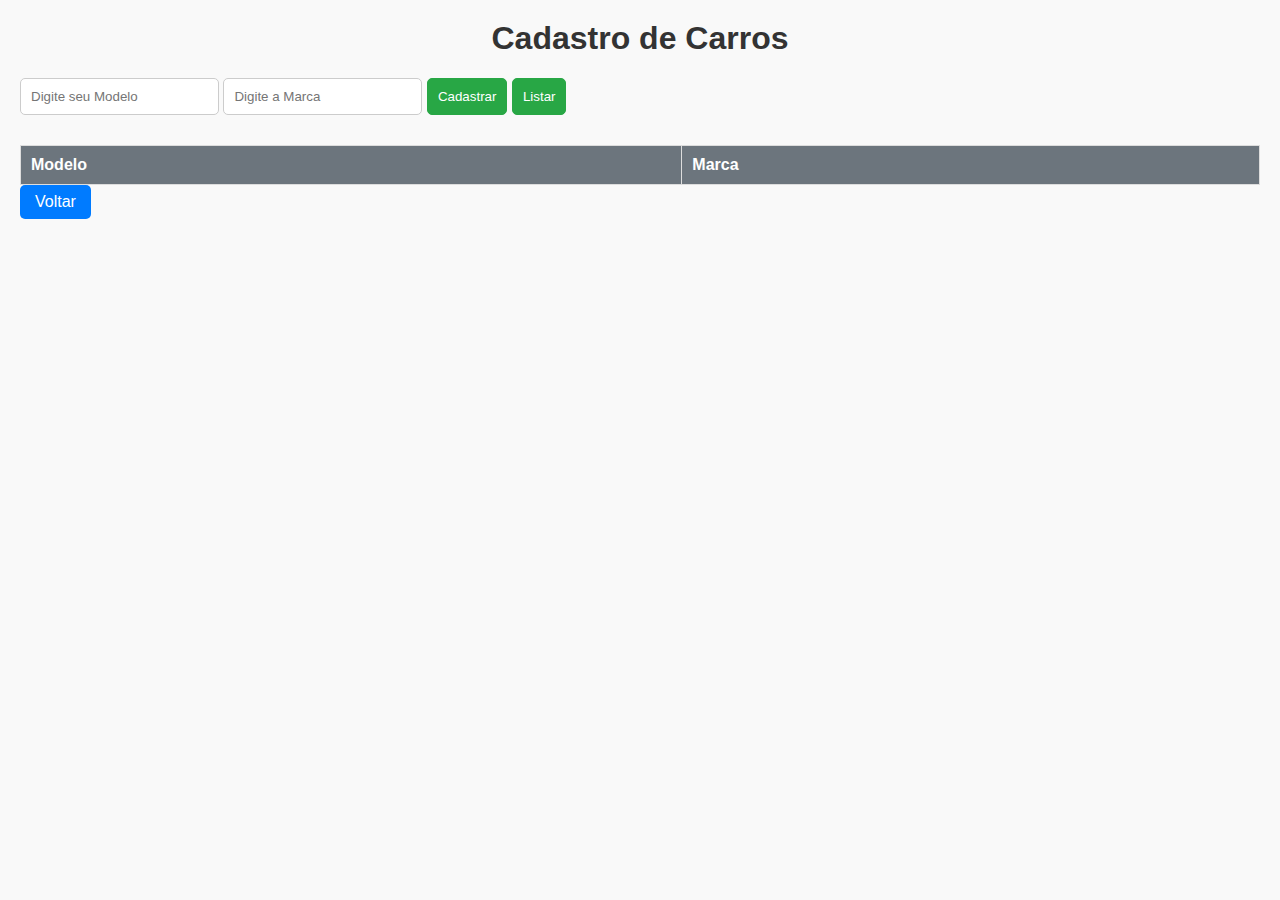
==== carpage.html @ 716ebdf5 "first commit" ====
<html>
  <head>
    <title>UTFPR-Orientação Objetos</title>
    <meta charset="UTF-8" />
    <link rel="stylesheet" href="style.css" />
  </head>
  <body>
    <h1>Cadastro de Carros</h1>

    <input id="iptModel" type="text" placeholder="Digite seu Modelo" />
    <input id="iptBrand" type="text" placeholder="Digite a Marca" />
    <input id="btnSave" type="button" value="Cadastrar" />
    <input id="btnList" type="button" value="Listar" />

    <p id="pgrModel"></p>
    <p id="pgrBrand"></p>

    <table>
      <th>Modelo</th>
      <th>Marca</th>
      <tbody id="tblCar"></tbody>
    </table>

    <a href="/index.html">Voltar</a>
    <script src="src/index.ts"></script>
  </body>
</html>
---- style.css ----
body {
    font-family: Arial, sans-serif;
    margin: 20px;
    background-color: #f9f9f9;
  }
  
  a {
    text-decoration: none;
    display: inline-block;
    margin-bottom: 20px;
    background-color: #007bff;
    color: white;
    padding: 8px 15px;
    border-radius: 5px;
    transition: background-color 0.3s;
  }
  
  a:hover {
    background-color: #0056b3;
  }
  
  h1 {
    color: #333;
    text-align: center;
  }
  
  form {
    display: flex;
    flex-direction: column;
    gap: 10px;
    max-width: 300px;
    margin: auto;
  }
  
  input[type="text"],
  input[type="number"],
  input[type="submit"],
  input[type="button"],
  select {
    padding: 10px;
    border: 1px solid #ccc;
    border-radius: 5px;
    margin-bottom: 10px;
  }
  
  input[type="submit"],
  input[type="button"]{
    background-color: #28a745;
    color: white;
    border-color: #28a745;
    cursor: pointer;
  }
  
  input[type="submit"],input[type="button"]:hover {
    background-color: #218838;
    border-color: #1e7e34;
  }
  
  button {
    background-color: #dc3545;
    color: white;
    border: none;
    padding: 10px;
    font-size: 16px;
    cursor: pointer;
    border-radius: 50%;
    width: 40px;
    height: 40px;
    text-align: center;
  }
  
  button:hover {
    background-color: #c82333;
  }
  
  table {
    width: 100%;
    border-collapse: collapse;
    margin-top: 20px;
  }
  
  table,
  th,
  td {
    border: 1px solid #ddd;
  }
  
  th {
    background-color: #6c757d;
    color: white;
    padding: 10px;
    text-align: left;
  }
  
  td {
    padding: 8px;
    text-align: left;
  }
  
  td.actions {
    display: flex;
    justify-content: center; /* Alinha horizontalmente */
    align-items: center; /
  }
  
  tr:nth-child(even) {
    background-color: #f2f2f2;
  }
  
  tr:hover {
    background-color: #ddd;
  }
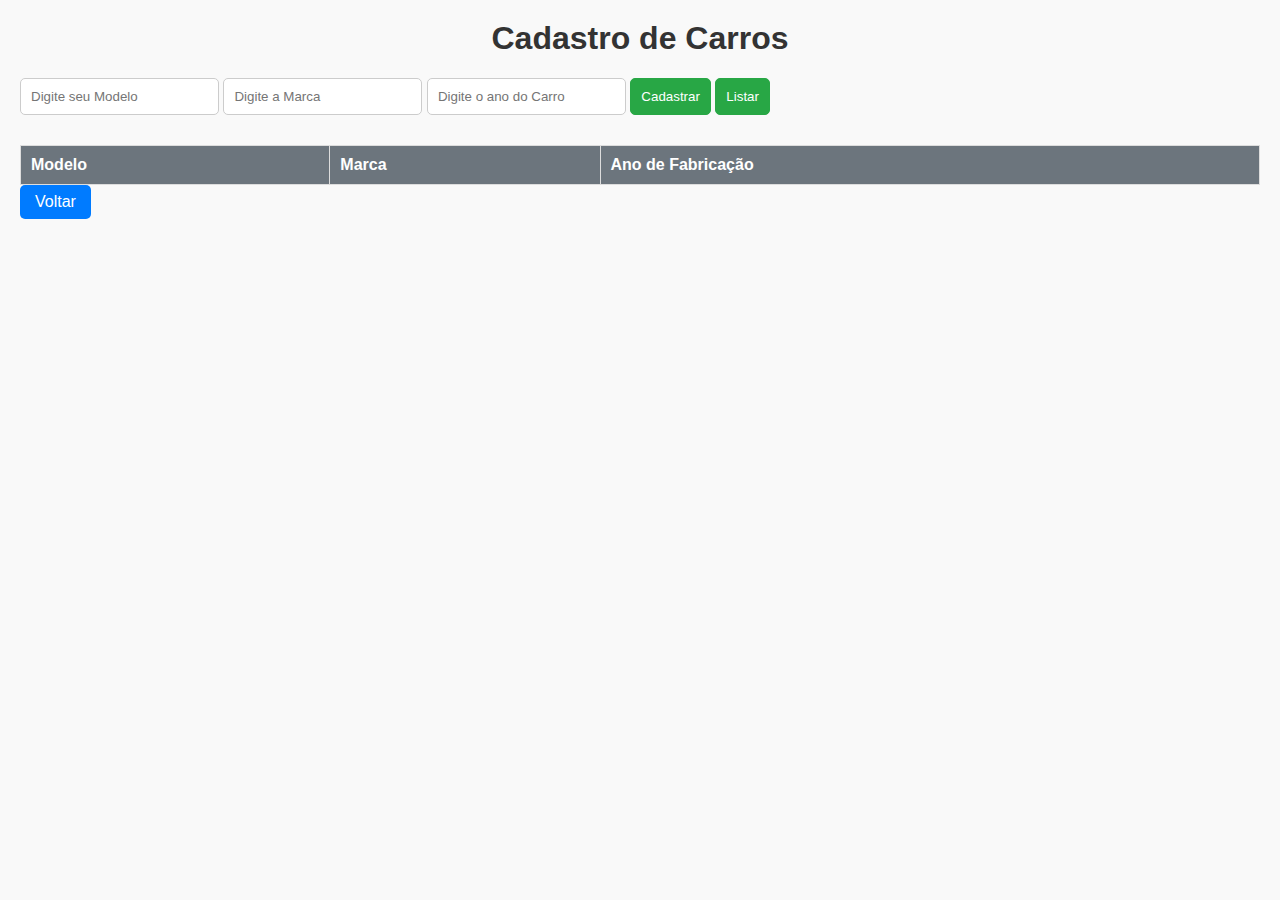
==== commit 2544d8ae: "add year of manufacture" ====
--- a/carpage.html
+++ b/carpage.html
@@ -9,6 +9,7 @@
 
     <input id="iptModel" type="text" placeholder="Digite seu Modelo" />
     <input id="iptBrand" type="text" placeholder="Digite a Marca" />
+    <input id="iptSince" type="number" placeholder="Digite o ano do Carro" />
     <input id="btnSave" type="button" value="Cadastrar" />
     <input id="btnList" type="button" value="Listar" />
 
@@ -18,6 +19,7 @@
     <table>
       <th>Modelo</th>
       <th>Marca</th>
+      <th>Ano de Fabricação</th>
       <tbody id="tblCar"></tbody>
     </table>
 
--- a/style.css
+++ b/style.css
@@ -1,113 +1,112 @@
 body {
-    font-family: Arial, sans-serif;
-    margin: 20px;
-    background-color: #f9f9f9;
-  }
-  
-  a {
-    text-decoration: none;
-    display: inline-block;
-    margin-bottom: 20px;
-    background-color: #007bff;
-    color: white;
-    padding: 8px 15px;
-    border-radius: 5px;
-    transition: background-color 0.3s;
-  }
-  
-  a:hover {
-    background-color: #0056b3;
-  }
-  
-  h1 {
-    color: #333;
-    text-align: center;
-  }
-  
-  form {
-    display: flex;
-    flex-direction: column;
-    gap: 10px;
-    max-width: 300px;
-    margin: auto;
-  }
-  
-  input[type="text"],
-  input[type="number"],
-  input[type="submit"],
-  input[type="button"],
-  select {
-    padding: 10px;
-    border: 1px solid #ccc;
-    border-radius: 5px;
-    margin-bottom: 10px;
-  }
-  
-  input[type="submit"],
-  input[type="button"]{
-    background-color: #28a745;
-    color: white;
-    border-color: #28a745;
-    cursor: pointer;
-  }
-  
-  input[type="submit"],input[type="button"]:hover {
-    background-color: #218838;
-    border-color: #1e7e34;
-  }
-  
-  button {
-    background-color: #dc3545;
-    color: white;
-    border: none;
-    padding: 10px;
-    font-size: 16px;
-    cursor: pointer;
-    border-radius: 50%;
-    width: 40px;
-    height: 40px;
-    text-align: center;
-  }
-  
-  button:hover {
-    background-color: #c82333;
-  }
-  
-  table {
-    width: 100%;
-    border-collapse: collapse;
-    margin-top: 20px;
-  }
-  
-  table,
-  th,
-  td {
-    border: 1px solid #ddd;
-  }
-  
-  th {
-    background-color: #6c757d;
-    color: white;
-    padding: 10px;
-    text-align: left;
-  }
-  
-  td {
-    padding: 8px;
-    text-align: left;
-  }
-  
-  td.actions {
-    display: flex;
-    justify-content: center; /* Alinha horizontalmente */
-    align-items: center; /
-  }
-  
-  tr:nth-child(even) {
-    background-color: #f2f2f2;
-  }
-  
-  tr:hover {
-    background-color: #ddd;
-  }
-  +  font-family: Arial, sans-serif;
+  margin: 20px;
+  background-color: #f9f9f9;
+}
+
+a {
+  text-decoration: none;
+  display: inline-block;
+  margin-bottom: 20px;
+  background-color: #007bff;
+  color: white;
+  padding: 8px 15px;
+  border-radius: 5px;
+  transition: background-color 0.3s;
+}
+
+a:hover {
+  background-color: #0056b3;
+}
+
+h1 {
+  color: #333;
+  text-align: center;
+}
+
+form {
+  display: flex;
+  flex-direction: column;
+  gap: 10px;
+  max-width: 300px;
+  margin: auto;
+}
+
+input[type="text"],
+input[type="number"],
+input[type="submit"],
+input[type="button"],
+select {
+  padding: 10px;
+  border: 1px solid #ccc;
+  border-radius: 5px;
+  margin-bottom: 10px;
+}
+
+input[type="submit"],
+input[type="button"]{
+  background-color: #28a745;
+  color: white;
+  border-color: #28a745;
+  cursor: pointer;
+}
+
+input[type="submit"],input[type="button"]:hover {
+  background-color: #218838;
+  border-color: #1e7e34;
+}
+
+button {
+  background-color: #dc3545;
+  color: white;
+  border: none;
+  padding: 10px;
+  font-size: 16px;
+  cursor: pointer;
+  border-radius: 50%;
+  width: 40px;
+  height: 40px;
+  text-align: center;
+}
+
+button:hover {
+  background-color: #c82333;
+}
+
+table {
+  width: 100%;
+  border-collapse: collapse;
+  margin-top: 20px;
+}
+
+table,
+th,
+td {
+  border: 1px solid #ddd;
+}
+
+th {
+  background-color: #6c757d;
+  color: white;
+  padding: 10px;
+  text-align: left;
+}
+
+td {
+  padding: 8px;
+  text-align: left;
+}
+
+td.actions {
+  display: flex;
+  justify-content: center; /* Alinha horizontalmente */
+  align-items: center; /
+}
+
+tr:nth-child(even) {
+  background-color: #f2f2f2;
+}
+
+tr:hover {
+  background-color: #ddd;
+}
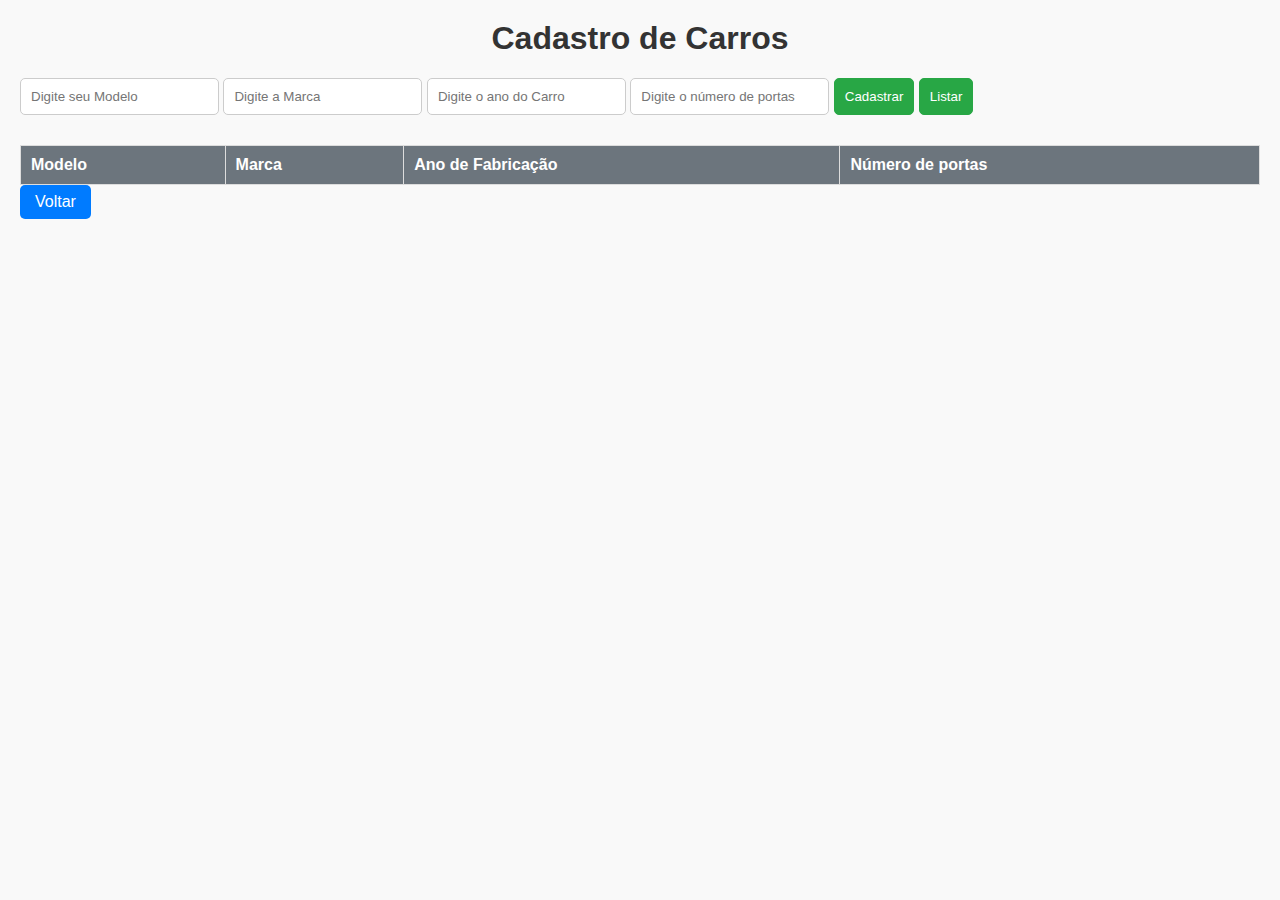
==== commit e123eaa3: "add door number" ====
--- a/carpage.html
+++ b/carpage.html
@@ -10,16 +10,20 @@
     <input id="iptModel" type="text" placeholder="Digite seu Modelo" />
     <input id="iptBrand" type="text" placeholder="Digite a Marca" />
     <input id="iptSince" type="number" placeholder="Digite o ano do Carro" />
+    <input id="iptDoor" type="number" placeholder="Digite o número de portas" />
     <input id="btnSave" type="button" value="Cadastrar" />
     <input id="btnList" type="button" value="Listar" />
 
     <p id="pgrModel"></p>
     <p id="pgrBrand"></p>
+    <p id="pgrSince"></p>
+    <p id="pgrDoor"></p>
 
     <table>
       <th>Modelo</th>
       <th>Marca</th>
       <th>Ano de Fabricação</th>
+      <th>Número de portas</th>
       <tbody id="tblCar"></tbody>
     </table>
 
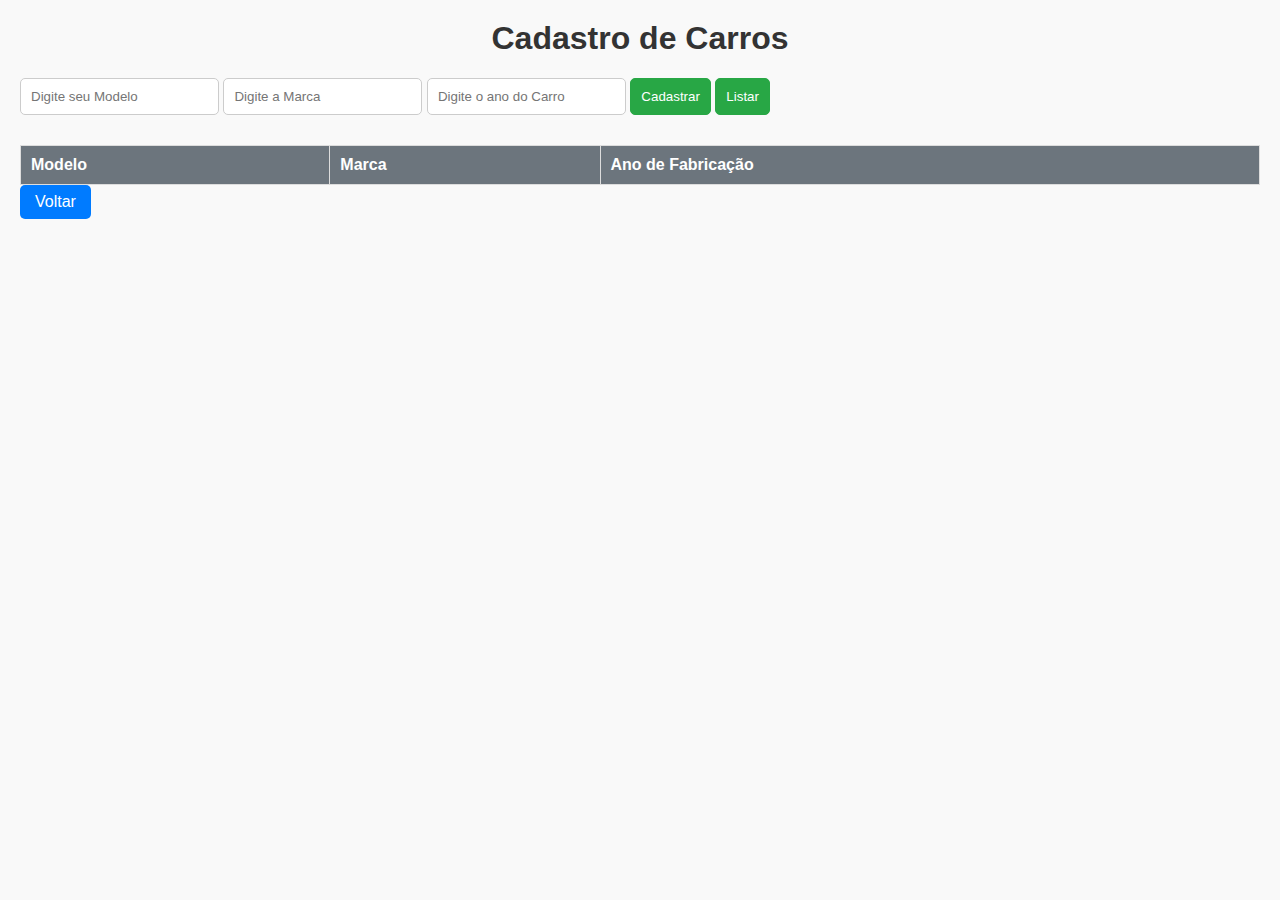
==== commit 2aa0e1ec: "fix styles.css" ====
--- a/carpage.html
+++ b/carpage.html
@@ -2,7 +2,7 @@
   <head>
     <title>UTFPR-Orientação Objetos</title>
     <meta charset="UTF-8" />
-    <link rel="stylesheet" href="style.css" />
+    <link rel="stylesheet" href="styles.css" />
   </head>
   <body>
     <h1>Cadastro de Carros</h1>
@@ -10,20 +10,16 @@
     <input id="iptModel" type="text" placeholder="Digite seu Modelo" />
     <input id="iptBrand" type="text" placeholder="Digite a Marca" />
     <input id="iptSince" type="number" placeholder="Digite o ano do Carro" />
-    <input id="iptDoor" type="number" placeholder="Digite o número de portas" />
     <input id="btnSave" type="button" value="Cadastrar" />
     <input id="btnList" type="button" value="Listar" />
 
     <p id="pgrModel"></p>
     <p id="pgrBrand"></p>
-    <p id="pgrSince"></p>
-    <p id="pgrDoor"></p>
 
     <table>
       <th>Modelo</th>
       <th>Marca</th>
       <th>Ano de Fabricação</th>
-      <th>Número de portas</th>
       <tbody id="tblCar"></tbody>
     </table>
 
--- a/styles.css
+++ b/styles.css
@@ -0,0 +1,112 @@
+body {
+  font-family: Arial, sans-serif;
+  margin: 20px;
+  background-color: #f9f9f9;
+}
+
+a {
+  text-decoration: none;
+  display: inline-block;
+  margin-bottom: 20px;
+  background-color: #007bff;
+  color: white;
+  padding: 8px 15px;
+  border-radius: 5px;
+  transition: background-color 0.3s;
+}
+
+a:hover {
+  background-color: #0056b3;
+}
+
+h1 {
+  color: #333;
+  text-align: center;
+}
+
+form {
+  display: flex;
+  flex-direction: column;
+  gap: 10px;
+  max-width: 300px;
+  margin: auto;
+}
+
+input[type="text"],
+input[type="number"],
+input[type="submit"],
+input[type="button"],
+select {
+  padding: 10px;
+  border: 1px solid #ccc;
+  border-radius: 5px;
+  margin-bottom: 10px;
+}
+
+input[type="submit"],
+input[type="button"]{
+  background-color: #28a745;
+  color: white;
+  border-color: #28a745;
+  cursor: pointer;
+}
+
+input[type="submit"],input[type="button"]:hover {
+  background-color: #218838;
+  border-color: #1e7e34;
+}
+
+button {
+  background-color: #dc3545;
+  color: white;
+  border: none;
+  padding: 10px;
+  font-size: 16px;
+  cursor: pointer;
+  border-radius: 50%;
+  width: 40px;
+  height: 40px;
+  text-align: center;
+}
+
+button:hover {
+  background-color: #c82333;
+}
+
+table {
+  width: 100%;
+  border-collapse: collapse;
+  margin-top: 20px;
+}
+
+table,
+th,
+td {
+  border: 1px solid #ddd;
+}
+
+th {
+  background-color: #6c757d;
+  color: white;
+  padding: 10px;
+  text-align: left;
+}
+
+td {
+  padding: 8px;
+  text-align: left;
+}
+
+td.actions {
+  display: flex;
+  justify-content: center; /* Alinha horizontalmente */
+  align-items: center; /
+}
+
+tr:nth-child(even) {
+  background-color: #f2f2f2;
+}
+
+tr:hover {
+  background-color: #ddd;
+}
